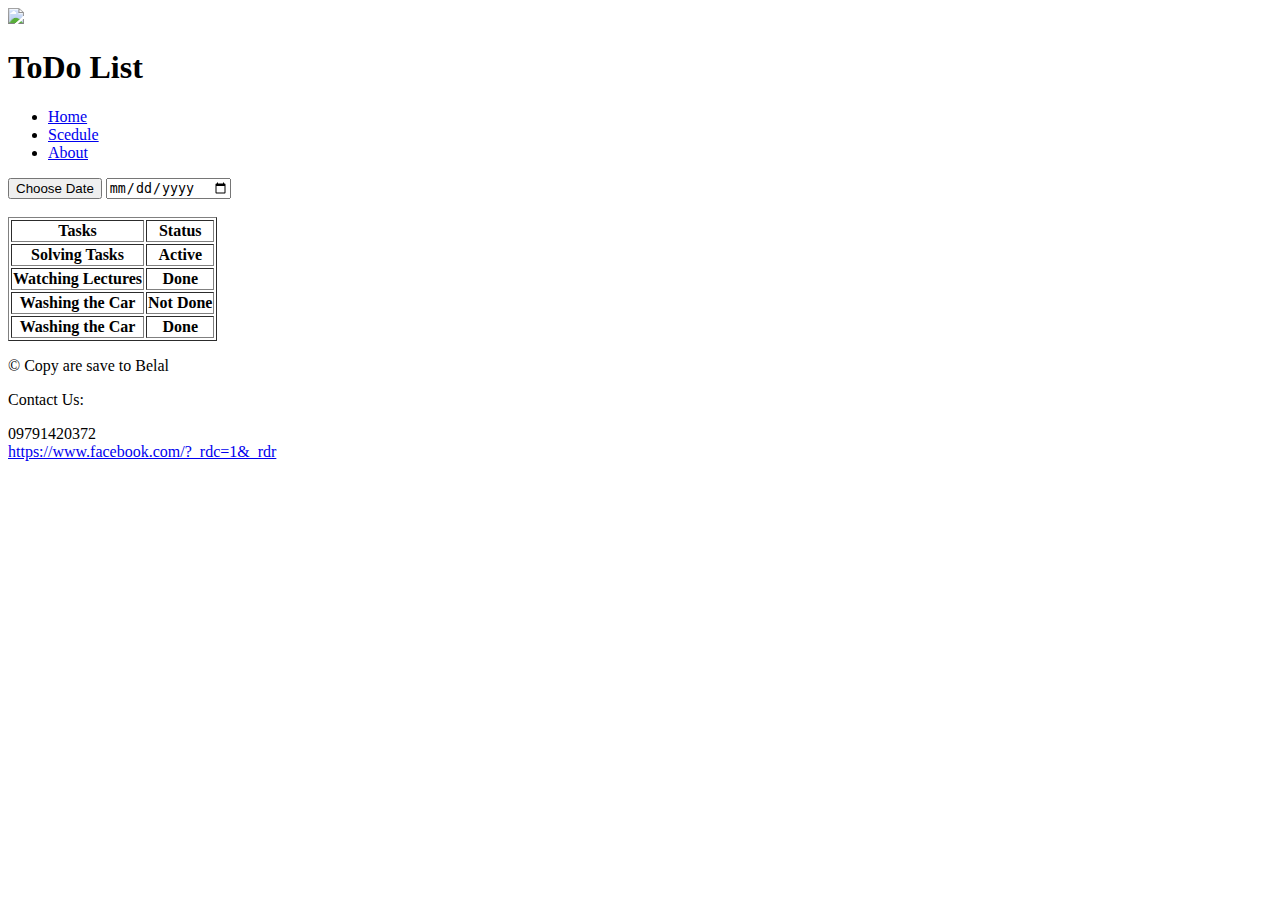
==== index.html @ 000bbf60 "Lab 3" ====
<!DOCTYPE html>
<html lang="en">

<head>
    <meta charset="UTF-8">
    <meta http-equiv="X-UA-Compatible" content="IE=edge">
    <meta name="viewport" content="width=device-width, initial-scale=1.0">
    <script src="https://kit.fontawesome.com/2844f80f7d.js" crossorigin="anonymous"></script>
    <title>ToDo</title>
</head>

<body>
    <header>
        <section>
            <img
                src="https://encrypted-tbn0.gstatic.com/images?q=tbn:ANd9GcTcy7ZlcygH1P9eV_VeSuHFFCZSOuOjL-lxIxVuPs3GeQ&s">
        </section>
        <section>
            <h1>ToDo List</h1>
        </section>
        <nav>
            <ul>
                <li><a href="index.html">Home</a></li>
                <li><a href="#">Scedule</a></li>
                <li><a href="about.html">About</a></li>
            </ul>
        </nav>
    </header>

    <main>

        <section>
            <form>
                <input type="submit" value="Choose Date">
                <input type="date">
            </form>
        </section>
        <br>

        <section>
            <table border="1">
                <tr>
                    <th>Tasks</th>
                    <th>Status</th>
                </tr>
                <tr>
                    <th>Solving Tasks</th>
                    <th>Active</th>
                </tr>
                <tr>
                    <th>Watching Lectures</th>
                    <th>Done</th>
                </tr>
                <tr>
                    <th>Washing the Car</th>
                    <th>Not Done</th>
                </tr>
                <tr>
                    <th>Washing the Car</th>
                    <th>Done</th>
                </tr>
            </table>
        </section>
    </main>

    <footer>
        <section>
            <p>&copy; Copy are save to Belal</p>
        </section>
        <section>
            <p>Contact Us: </p>
            <i class="fa-solid fa-phone"></i> 09791420372
            <br>
            <i class="fa-brands fa-facebook"></i> <a
                href="https://www.facebook.com/?_rdc=1&_rdr">https://www.facebook.com/?_rdc=1&_rdr</a>
        </section>
    </footer>


</body>

</html>
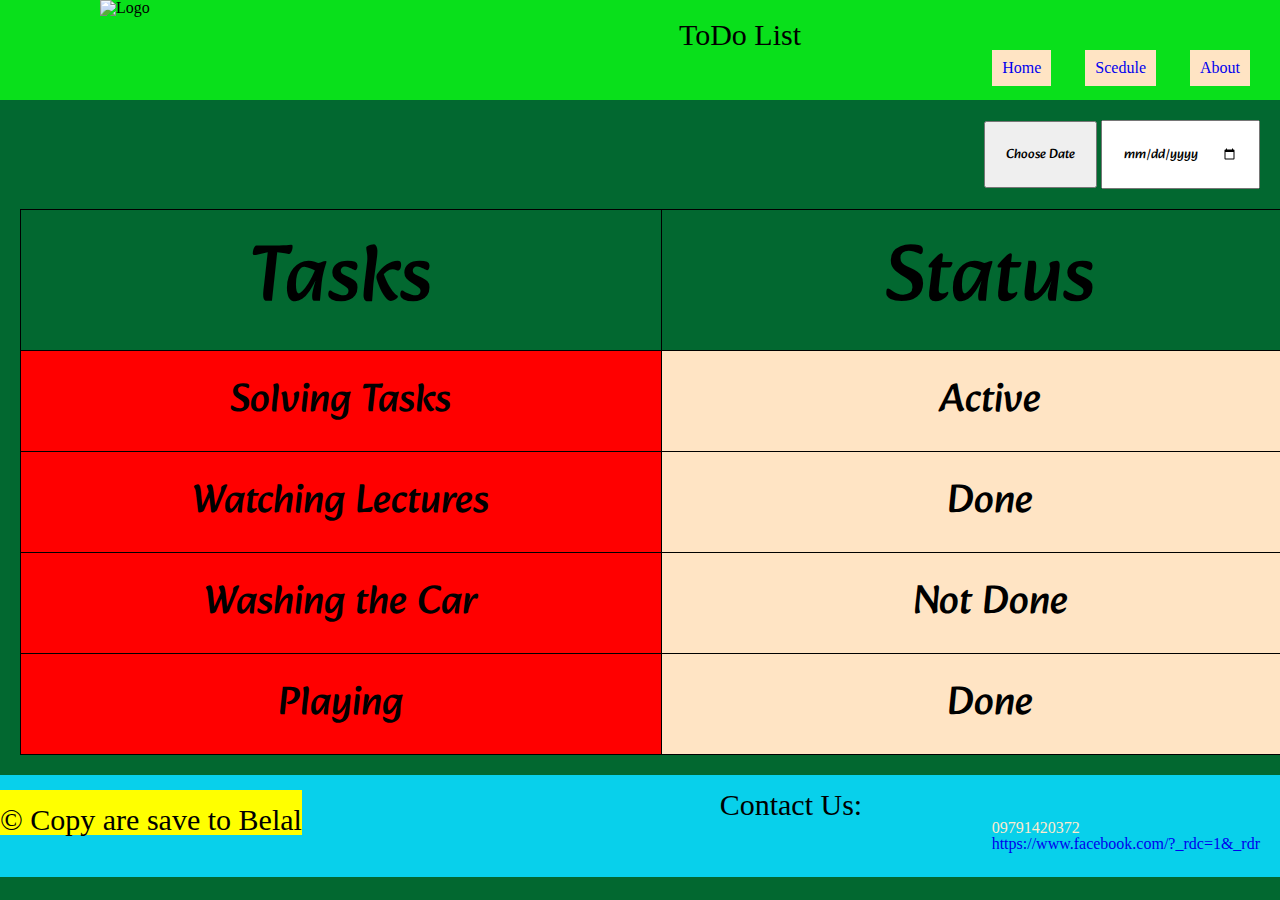
==== commit 63d0b4c7: "CSS Style Part 1" ====
--- a/index.html
+++ b/index.html
@@ -6,13 +6,18 @@
     <meta http-equiv="X-UA-Compatible" content="IE=edge">
     <meta name="viewport" content="width=device-width, initial-scale=1.0">
     <script src="https://kit.fontawesome.com/2844f80f7d.js" crossorigin="anonymous"></script>
+    <link rel="stylesheet" href="./CSS/reset.css">
+    <link rel="stylesheet" href="./CSS/index.css">
+    <link rel="preconnect" href="https://fonts.googleapis.com">
+    <link rel="preconnect" href="https://fonts.gstatic.com" crossorigin>
+    <link href="https://fonts.googleapis.com/css2?family=Alkatra:wght@600;700&display=swap" rel="stylesheet">
     <title>ToDo</title>
 </head>
 
 <body>
     <header>
         <section>
-            <img
+            <img alt="Logo"
                 src="https://encrypted-tbn0.gstatic.com/images?q=tbn:ANd9GcTcy7ZlcygH1P9eV_VeSuHFFCZSOuOjL-lxIxVuPs3GeQ&s">
         </section>
         <section>
@@ -29,7 +34,7 @@
 
     <main>
 
-        <section>
+        <section id="form">
             <form>
                 <input type="submit" value="Choose Date">
                 <input type="date">
@@ -37,38 +42,38 @@
         </section>
         <br>
 
-        <section>
+        <section id="table">
             <table border="1">
                 <tr>
                     <th>Tasks</th>
                     <th>Status</th>
                 </tr>
                 <tr>
-                    <th>Solving Tasks</th>
-                    <th>Active</th>
+                    <td class="task">Solving Tasks</td>
+                    <td class="status">Active</td>
                 </tr>
                 <tr>
-                    <th>Watching Lectures</th>
-                    <th>Done</th>
+                    <td class="task">Watching Lectures</td>
+                    <td class="status">Done</td>
                 </tr>
                 <tr>
-                    <th>Washing the Car</th>
-                    <th>Not Done</th>
+                    <td class="task">Washing the Car</td>
+                    <td class="status">Not Done</td>
                 </tr>
                 <tr>
-                    <th>Washing the Car</th>
-                    <th>Done</th>
+                    <td class="task">Playing</td>
+                    <td class="status">Done</td>
                 </tr>
             </table>
         </section>
     </main>
 
     <footer>
-        <section>
+        <section id="copy-rights">
             <p>&copy; Copy are save to Belal</p>
         </section>
-        <section>
-            <p>Contact Us: </p>
+        <p>Contact Us: </p>
+        <section id="social-media">
             <i class="fa-solid fa-phone"></i> 09791420372
             <br>
             <i class="fa-brands fa-facebook"></i> <a
--- a/CSS/index.css
+++ b/CSS/index.css
@@ -0,0 +1,117 @@
+* {
+    font-family: 'Alkatra', cursive;
+}
+
+body {
+    background-color: rgb(2, 104, 48);
+    display: flex;
+    flex-direction: column;
+}
+
+
+header {
+    background-color: rgb(9, 224, 27);
+    position: fixed;
+    width: 100%;
+}
+
+
+nav {
+    float: right;
+}
+
+
+header section img {
+    width: 100px;
+    height: 100px;
+    margin: 0px 0 0px 100px;
+    float: left;
+}
+
+header section h1 {
+    text-align: center;
+    margin-top: 20px;
+    font-size: 30px;
+}
+
+nav ul li {
+    background-color: bisque;
+    display: inline-block;
+    padding: 10px 10px;
+    text-decoration: none;
+    font-family: 'Righteous', cursive;
+    margin-right: 30px;
+}
+
+a {
+    text-decoration: none;
+}
+
+section#form {
+    margin-top: 120px;
+    margin-right: 20px;
+    margin-bottom: 20px;
+    float: right;
+}
+
+input {
+    padding: 20px;
+}
+
+table,th,td {
+    border: 1px solid;
+    margin-top: 60px;
+    width: 1300px;
+    padding: 30px;
+    margin: 20px;
+}
+
+tr {
+    height: 25%;
+    font-size: 80px;
+}
+
+td {
+    height: 75%;
+    font-size: 40px;
+    text-align: center;
+}
+
+.task {
+    background-color: red;
+    margin: 10px;
+}
+
+.status {
+    background-color: bisque;
+}
+
+footer {
+    margin-top: auto;
+    background-color: rgb(8, 208, 235);
+    font-family: 'Righteous', cursive;
+  
+}
+
+#copy-rights {
+
+    background-color: yellow;
+    margin-top: 15px;
+    float: left;
+}
+
+
+footer p {
+    text-align: center;
+    margin-top: 15px;
+    font-size: 30px;
+}
+
+#social-media {
+
+    color: blanchedalmond;
+    float: right;
+    margin-right: 20px;
+    margin-bottom: 25px;
+}
+
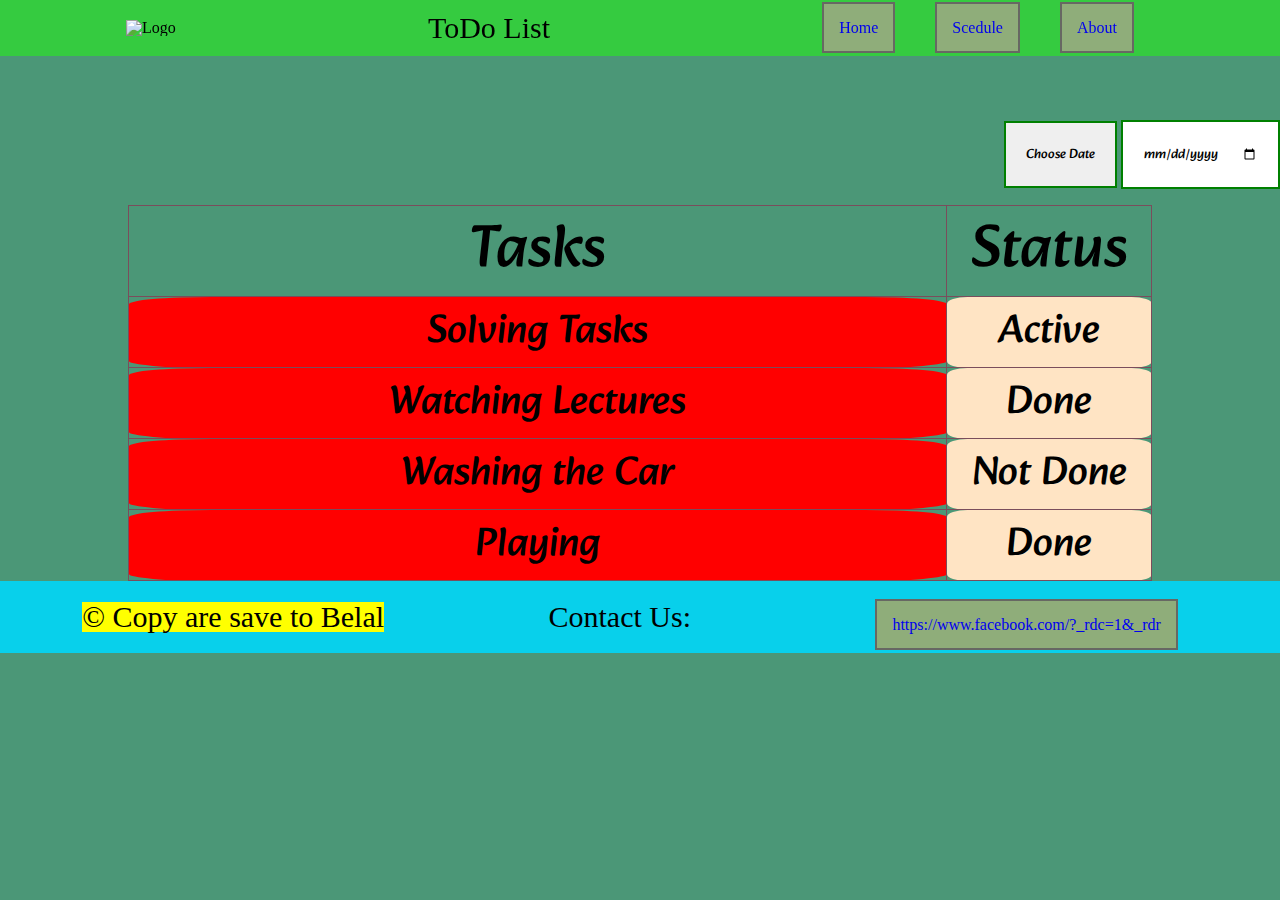
==== commit d0f4bb3c: "style edit" ====
--- a/index.html
+++ b/index.html
@@ -76,11 +76,12 @@
         <section id="social-media">
             <i class="fa-solid fa-phone"></i> 09791420372
             <br>
-            <i class="fa-brands fa-facebook"></i> <a
-                href="https://www.facebook.com/?_rdc=1&_rdr">https://www.facebook.com/?_rdc=1&_rdr</a>
+            <i class="fa-brands fa-facebook"></i>
+             <a href="https://www.facebook.com/?_rdc=1&_rdr">https://www.facebook.com/?_rdc=1&_rdr</a>
         </section>
     </footer>
 
+    <script src="./JS/app.js"></script>
 
 </body>
 
--- a/CSS/index.css
+++ b/CSS/index.css
@@ -3,76 +3,103 @@
 }
 
 body {
-    background-color: rgb(2, 104, 48);
+    background-color: rgba(60, 143, 108, 0.925);
     display: flex;
     flex-direction: column;
+    justify-content: space-between;
 }
 
 
 header {
-    background-color: rgb(9, 224, 27);
+    background-color: rgba(42, 230, 36, 0.651);
     position: fixed;
     width: 100%;
+    display: flex;
+    justify-content: space-around;
+    align-items: center;
 }
 
 
 nav {
     float: right;
+    display: flex;
 }
 
 
 header section img {
-    width: 100px;
-    height: 100px;
-    margin: 0px 0 0px 100px;
-    float: left;
+    width: 80px;
+    height: 80px;
 }
 
 header section h1 {
     text-align: center;
-    margin-top: 20px;
     font-size: 30px;
 }
 
+nav ul{
+    display: flex;
+    justify-content: space-around;
+}
+
 nav ul li {
-    background-color: bisque;
-    display: inline-block;
-    padding: 10px 10px;
-    text-decoration: none;
     font-family: 'Righteous', cursive;
-    margin-right: 30px;
+    margin: 20px;
 }
 
 a {
     text-decoration: none;
+    border: 2px solid rgb(103, 104, 99);
+    padding: 15px;
+    background-color: rgb(143, 173, 122);
+}
+
+a:hover{
+    background-color: blue;
+}
+
+
+main{
+    display: flex;
+    justify-content: space-around;
+    flex-direction: column;
 }
 
 section#form {
     margin-top: 120px;
-    margin-right: 20px;
-    margin-bottom: 20px;
     float: right;
+    align-self:flex-end;
 }
 
-input {
+form input{
+    border: 2px solid green;
     padding: 20px;
 }
 
-table,th,td {
-    border: 1px solid;
-    margin-top: 60px;
-    width: 1300px;
-    padding: 30px;
-    margin: 20px;
+form input:hover{
+    background-color: rgb(122, 77, 92);
+}
+
+section#table
+{
+    display: flex;
+    justify-content: center;
+    
+}
+
+table,
+th,
+td {
+    border: 1px solid rgb(122, 77, 92);
+    border-radius: 10%;
+    width: 80%;
+    padding: 15px;
 }
 
 tr {
-    height: 25%;
-    font-size: 80px;
+    font-size: 60px;
 }
 
 td {
-    height: 75%;
     font-size: 40px;
     text-align: center;
 }
@@ -86,32 +113,31 @@
     background-color: bisque;
 }
 
+
 footer {
-    margin-top: auto;
+    width: 100%;
     background-color: rgb(8, 208, 235);
     font-family: 'Righteous', cursive;
-  
+    display: flex;
+    justify-content: space-around;
+    align-items: center;
+
 }
 
 #copy-rights {
 
     background-color: yellow;
-    margin-top: 15px;
     float: left;
 }
 
 
 footer p {
     text-align: center;
-    margin-top: 15px;
     font-size: 30px;
 }
 
 #social-media {
-
     color: blanchedalmond;
     float: right;
-    margin-right: 20px;
-    margin-bottom: 25px;
-}
-
+    padding: 20px;
+}